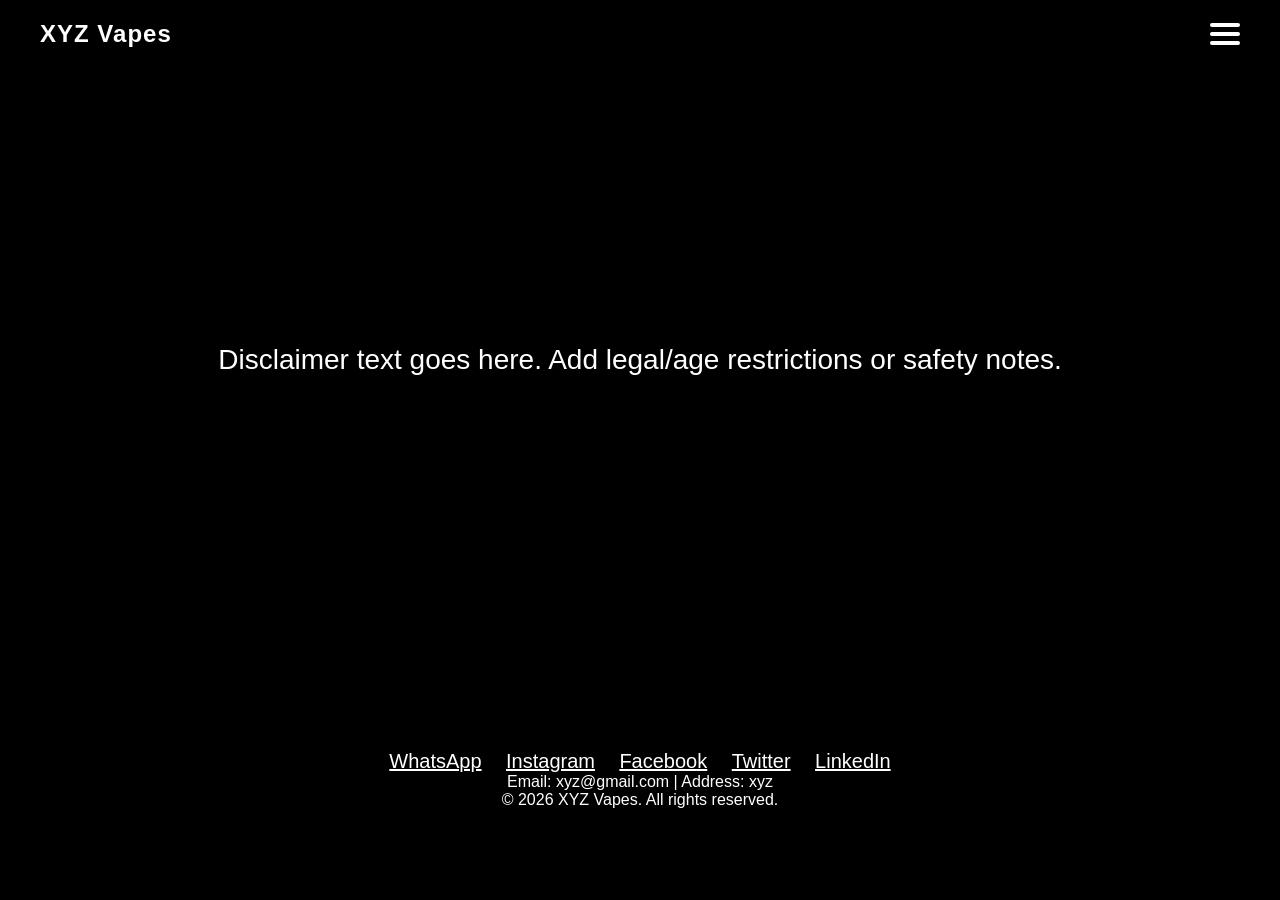
==== disclaimer.html @ d0187d86 "Create disclaimer.html" ====
<!DOCTYPE html>
<html lang="en">
<head>
  <meta charset="UTF-8">
  <meta name="viewport" content="width=device-width, initial-scale=1.0">
  <title>XYZ Vapes - Disclaimer</title>
  <link rel="stylesheet" href="style.css">
</head>
<body>
  <header>
    <div class="logo">XYZ Vapes</div>
    <div class="hamburger">
      <span></span>
      <span></span>
      <span></span>
    </div>
  </header>

  <nav>
    <a href="index.html">Home</a>
    <a href="products.html">Products</a>
    <a href="disclaimer.html">Disclaimer</a>
  </nav>

  <section class="disclaimer-placeholder">
    Disclaimer text goes here. Add legal/age restrictions or safety notes.
  </section>

  <footer>
    <div class="socials">
      <a href="#">WhatsApp</a>
      <a href="#">Instagram</a>
      <a href="#">Facebook</a>
      <a href="#">Twitter</a>
      <a href="#">LinkedIn</a>
    </div>
    <p>Email: xyz@gmail.com | Address: xyz</p>
    <p>© 2026 XYZ Vapes. All rights reserved.</p>
  </footer>

  <script src="script.js"></script>
</body>
</html>
---- style.css ----
/* style.css */
* {
  margin: 0;
  padding: 0;
  box-sizing: border-box;
  font-family: 'Arial', sans-serif;
}

body, html {
  width: 100%;
  height: 100%;
  overflow-x: hidden;
  background: #000;
  color: #fff;
  position: relative;
}

/* Smoke canvas overlay */
#smokeCanvas {
  position: fixed;
  top: 0;
  left: 0;
  z-index: -1;
}

/* Header */
header {
  position: fixed;
  width: 100%;
  display: flex;
  justify-content: space-between;
  align-items: center;
  padding: 20px 40px;
  background: rgba(0,0,0,0.5);
  z-index: 100;
}

header .logo {
  font-size: 24px;
  font-weight: bold;
  letter-spacing: 1px;
}

header .hamburger {
  cursor: pointer;
  width: 30px;
  height: 22px;
  display: flex;
  flex-direction: column;
  justify-content: space-between;
}

header .hamburger span {
  display: block;
  height: 4px;
  background: #fff;
  border-radius: 2px;
  transition: all 0.3s ease;
}

/* Hamburger menu */
nav {
  position: fixed;
  top: 0;
  right: -100%;
  width: 250px;
  height: 100%;
  background: rgba(0,0,0,0.95);
  display: flex;
  flex-direction: column;
  justify-content: center;
  align-items: center;
  transition: right 0.5s ease;
  z-index: 99;
}

nav a {
  color: #fff;
  text-decoration: none;
  font-size: 24px;
  margin: 15px 0;
  transition: transform 0.3s ease, color 0.3s ease;
}

nav a:hover {
  transform: scale(1.1);
  color: #0ff;
}

/* Hero Section */
.hero {
  height: 100vh;
  display: flex;
  flex-direction: column;
  justify-content: center;
  align-items: center;
  text-align: center;
  padding: 0 20px;
}

.hero h1 {
  font-size: 48px;
  margin-bottom: 20px;
  animation: fadeSlide 1s ease forwards;
}

.hero p {
  font-size: 20px;
  margin-bottom: 30px;
  animation: fadeSlide 1.5s ease forwards;
}

@keyframes fadeSlide {
  0% {opacity:0; transform: translateY(20px);}
  100% {opacity:1; transform: translateY(0);}
}

/* Explore Button */
.explore-btn {
  padding: 15px 40px;
  font-size: 18px;
  color: #fff;
  border: 2px solid #fff;
  border-radius: 8px;
  background: transparent;
  cursor: pointer;
  transition: all 0.3s ease;
}

.explore-btn:hover {
  background: #0ff;
  color: #000;
  transform: scale(1.1);
}

/* Cards Section */
.cards {
  display: flex;
  justify-content: center;
  flex-wrap: wrap;
  gap: 20px;
  padding: 60px 20px;
}

.card {
  background: rgba(20,20,20,0.8);
  border-radius: 12px;
  padding: 20px;
  width: 250px;
  text-align: center;
  transition: transform 0.5s ease, box-shadow 0.5s ease;
}

.card:hover {
  transform: scale(1.05);
  box-shadow: 0 0 15px #0ff;
}

/* Footer */
footer {
  background: rgba(0,0,0,0.7);
  text-align: center;
  padding: 30px 20px;
}

footer .socials a {
  margin: 0 10px;
  color: #fff;
  font-size: 20px;
  transition: color 0.3s ease;
}

footer .socials a:hover {
  color: #0ff;
}

/* Page placeholders */
.products-placeholder, .disclaimer-placeholder {
  height: 80vh;
  display: flex;
  justify-content: center;
  align-items: center;
  font-size: 28px;
  text-align: center;
}
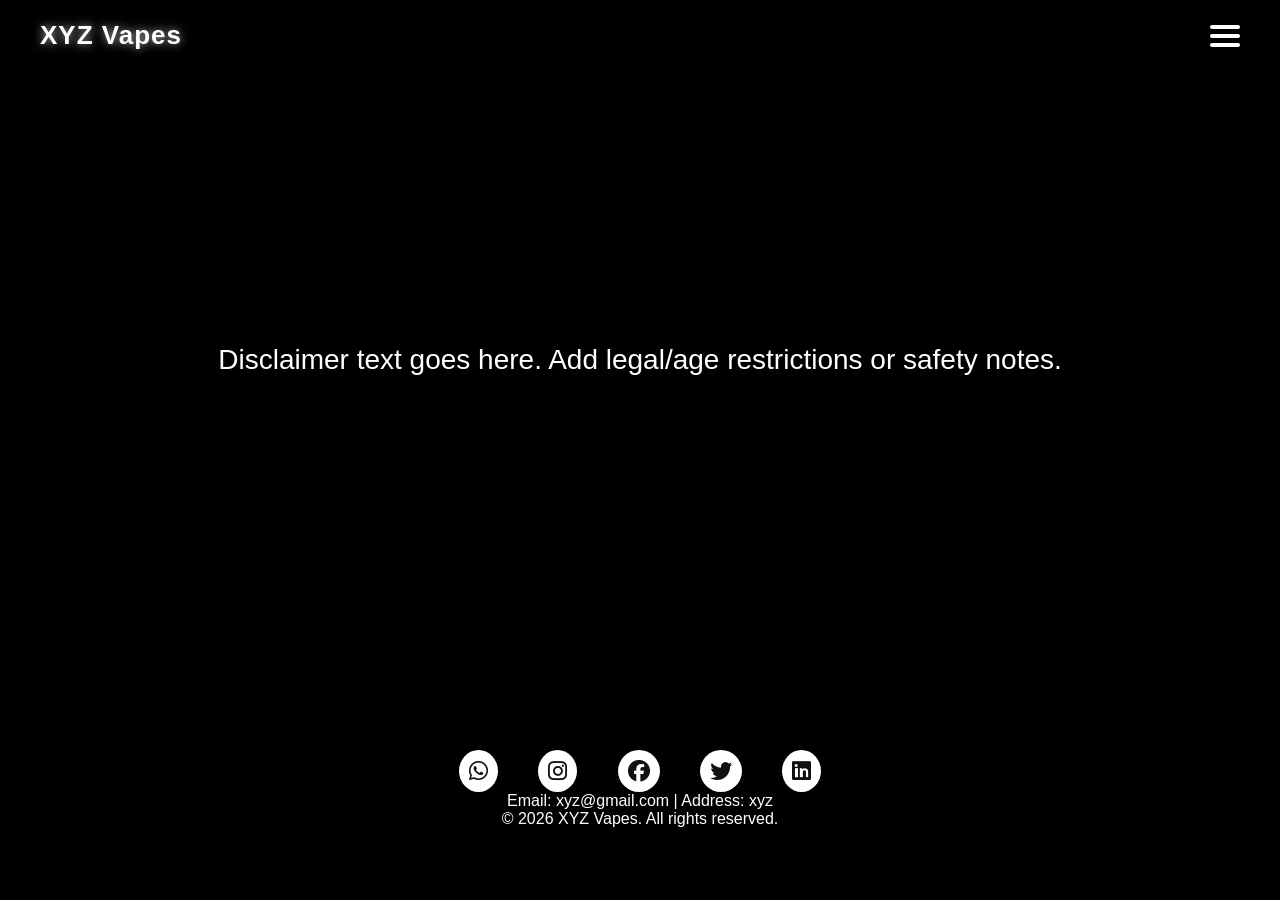
==== commit 117750a0: "Update disclaimer.html" ====
--- a/disclaimer.html
+++ b/disclaimer.html
@@ -5,6 +5,7 @@
   <meta name="viewport" content="width=device-width, initial-scale=1.0">
   <title>XYZ Vapes - Disclaimer</title>
   <link rel="stylesheet" href="style.css">
+  <link rel="stylesheet" href="https://cdnjs.cloudflare.com/ajax/libs/font-awesome/6.4.0/css/all.min.css">
 </head>
 <body>
   <header>
@@ -27,16 +28,16 @@
   </section>
 
   <footer>
-    <div class="socials">
-      <a href="#">WhatsApp</a>
-      <a href="#">Instagram</a>
-      <a href="#">Facebook</a>
-      <a href="#">Twitter</a>
-      <a href="#">LinkedIn</a>
-    </div>
-    <p>Email: xyz@gmail.com | Address: xyz</p>
-    <p>© 2026 XYZ Vapes. All rights reserved.</p>
-  </footer>
+  <div class="socials">
+    <a href="#"><i class="fa-brands fa-whatsapp"></i></a>
+    <a href="#"><i class="fa-brands fa-instagram"></i></a>
+    <a href="#"><i class="fa-brands fa-facebook"></i></a>
+    <a href="#"><i class="fa-brands fa-twitter"></i></a>
+    <a href="#"><i class="fa-brands fa-linkedin"></i></a>
+  </div>
+  <p>Email: xyz@gmail.com | Address: xyz</p>
+  <p>© 2026 XYZ Vapes. All rights reserved.</p>
+</footer>
 
   <script src="script.js"></script>
 </body>
--- a/style.css
+++ b/style.css
@@ -22,6 +22,14 @@
   left: 0;
   z-index: -1;
 }
+
+header .logo {
+  color: #fff;
+  text-shadow: 0 0 10px rgba(255,255,255,0.7);
+  font-size: 26px;
+  font-weight: bold;
+}
+
 
 /* Header */
 header {
@@ -183,3 +191,31 @@
   font-size: 28px;
   text-align: center;
 }
+
+
+/* Smoke */
+header .logo {
+  color: #fff;
+  text-shadow: 0 0 10px rgba(255,255,255,0.7);
+  font-size: 26px;
+  font-weight: bold;
+}
+
+
+
+/* Black Icon theme*/
+
+footer .socials a i {
+  color: #111; /* black icon fill */
+  background: #fff; /* white circle background */
+  padding: 10px;
+  border-radius: 50%;
+  font-size: 22px;
+  margin: 0 8px;
+  transition: transform 0.3s, color 0.3s;
+}
+
+footer .socials a i:hover {
+  color: #0ff; /* neon accent on hover */
+  transform: scale(1.2);
+}
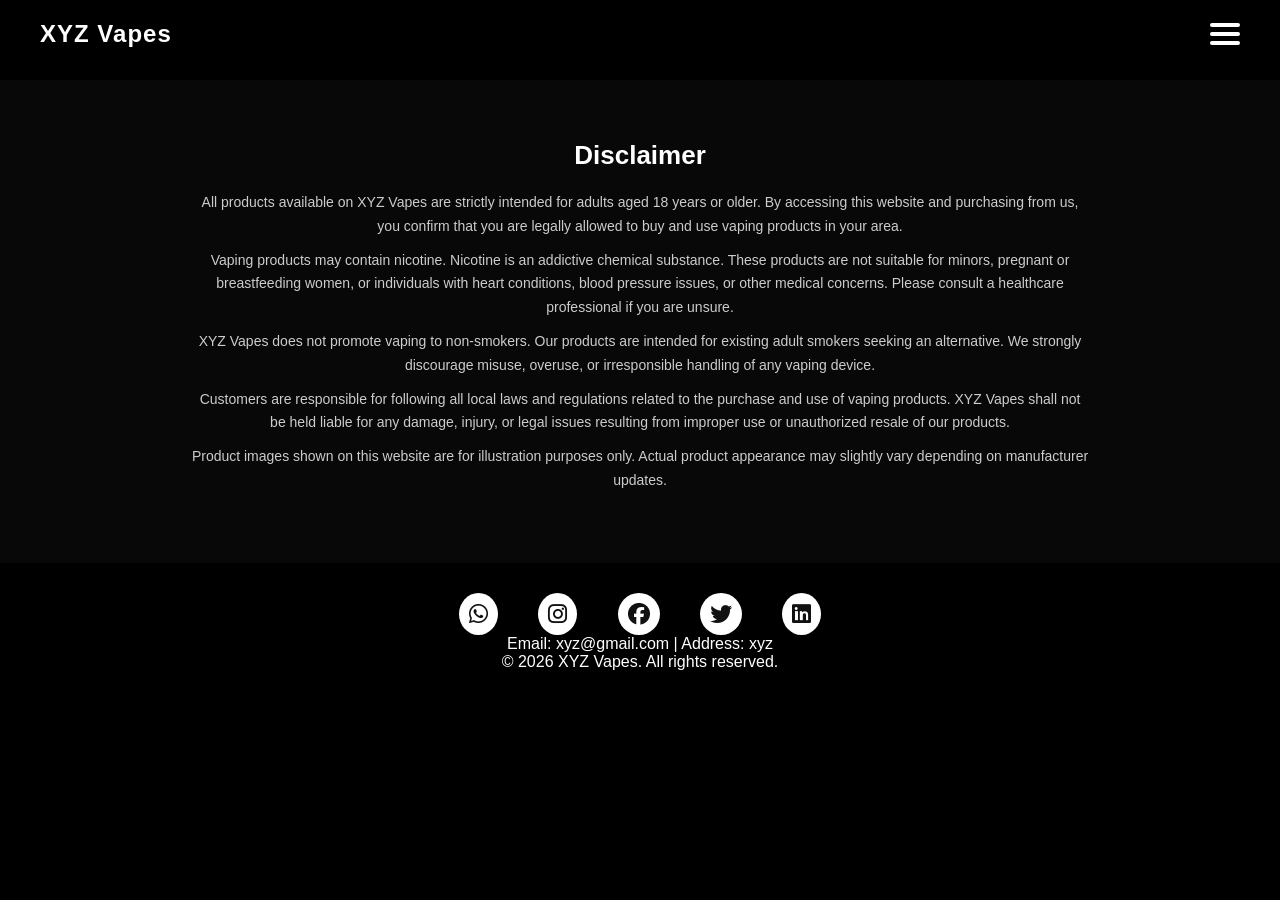
==== commit a8c024a6: "Update disclaimer.html" ====
--- a/disclaimer.html
+++ b/disclaimer.html
@@ -23,9 +23,43 @@
     <a href="disclaimer.html">Disclaimer</a>
   </nav>
 
-  <section class="disclaimer-placeholder">
-    Disclaimer text goes here. Add legal/age restrictions or safety notes.
-  </section>
+  <section class="disclaimer-section">
+  <div class="disclaimer-container">
+    <h2>Disclaimer</h2>
+
+    <p>
+      All products available on XYZ Vapes are strictly intended for adults aged 18 years or older.
+      By accessing this website and purchasing from us, you confirm that you are legally allowed
+      to buy and use vaping products in your area.
+    </p>
+
+    <p>
+      Vaping products may contain nicotine. Nicotine is an addictive chemical substance.
+      These products are not suitable for minors, pregnant or breastfeeding women,
+      or individuals with heart conditions, blood pressure issues, or other medical concerns.
+      Please consult a healthcare professional if you are unsure.
+    </p>
+
+    <p>
+      XYZ Vapes does not promote vaping to non-smokers. Our products are intended
+      for existing adult smokers seeking an alternative. We strongly discourage
+      misuse, overuse, or irresponsible handling of any vaping device.
+    </p>
+
+    <p>
+      Customers are responsible for following all local laws and regulations
+      related to the purchase and use of vaping products. XYZ Vapes shall not be held
+      liable for any damage, injury, or legal issues resulting from improper use
+      or unauthorized resale of our products.
+    </p>
+
+    <p>
+      Product images shown on this website are for illustration purposes only.
+      Actual product appearance may slightly vary depending on manufacturer updates.
+    </p>
+
+  </div>
+</section>
 
   <footer>
   <div class="socials">
--- a/style.css
+++ b/style.css
@@ -15,21 +15,27 @@
   position: relative;
 }
 
-/* Smoke canvas overlay */
-#smokeCanvas {
+/* Smoke  overlay */
+#smokeVideo {
   position: fixed;
   top: 0;
   left: 0;
+  width: 100%;
+  height: 100%;
+  object-fit: cover;
+  z-index: -1; /* video under all content */
+  opacity: 0.4; 
+  pointer-events: none;
+}
+
+
+body::after {
+  content: "";
+  position: fixed;
+  inset: 0;
+  background: rgba(0,0,0,0.6);
   z-index: -1;
 }
-
-header .logo {
-  color: #fff;
-  text-shadow: 0 0 10px rgba(255,255,255,0.7);
-  font-size: 26px;
-  font-weight: bold;
-}
-
 
 /* Header */
 header {
@@ -193,13 +199,7 @@
 }
 
 
-/* Smoke */
-header .logo {
-  color: #fff;
-  text-shadow: 0 0 10px rgba(255,255,255,0.7);
-  font-size: 26px;
-  font-weight: bold;
-}
+
 
 
 
@@ -219,3 +219,196 @@
   color: #0ff; /* neon accent on hover */
   transform: scale(1.2);
 }
+
+
+
+/* About */
+
+.about {
+  padding: 100px 5%;
+  color: #fff;
+}
+
+.about-wrapper {
+  display: flex;
+  align-items: center;
+  justify-content: space-between;
+  gap: 60px;
+  max-width: 1200px;
+  margin: auto;
+  flex-wrap: wrap;
+}
+
+.about-text {
+  flex: 1;
+  background: rgba(255, 255, 255, 0.05);
+  padding: 40px;
+  border-radius: 20px;
+  backdrop-filter: blur(10px);
+  transition: 0.4s ease;
+}
+
+.about-text:hover {
+  transform: translateY(-8px);
+  box-shadow: 0 20px 40px rgba(0,0,0,0.6);
+}
+
+.about-text h2 {
+  font-size: 42px;
+  margin-bottom: 25px;
+  letter-spacing: 2px;
+  text-shadow: 0 0 20px rgba(255,255,255,0.3);
+}
+
+.about-text p {
+  font-size: 18px;
+  line-height: 1.8;
+  color: #ddd;
+  margin-bottom: 15px;
+}
+
+.about-image {
+  flex: 1;
+  text-align: center;
+}
+
+.about-image img {
+  width: 100%;
+  max-width: 450px;
+  border-radius: 20px;
+  transition: 0.4s ease;
+}
+
+.about-image img:hover {
+  transform: scale(1.05);
+  box-shadow: 0 20px 40px rgba(0,0,0,0.7);
+}
+
+@media(max-width: 900px) {
+  .about-wrapper {
+    flex-direction: column;
+    text-align: center;
+  }
+}
+
+
+
+/* ===== Products Section ===== */
+
+.products-section {
+  padding: 80px 5%;
+  color: #fff;
+}
+
+.products-section h2 {
+  text-align: center;
+  font-size: 34px;
+  margin-bottom: 50px;
+}
+
+/* Grid Layout */
+.products-grid {
+  display: grid;
+  gap: 40px;
+}
+
+/* Product Card */
+.product-card {
+  background: rgba(255,255,255,0.05);
+  backdrop-filter: blur(10px);
+  border-radius: 20px;
+  padding: 15px;
+  text-align: center;
+}
+
+/* Image 1:1 */
+.product-image {
+  width: 100%;
+  aspect-ratio: 1/1;
+  overflow: hidden;
+  border-radius: 15px;
+  margin-bottom: 15px;
+}
+
+.product-image img {
+  width: 100%;
+  height: 100%;
+  object-fit: cover;
+  display: block;
+}
+
+/* Text */
+.product-card h3 {
+  font-size: 20px;
+  margin-bottom: 8px;
+}
+
+.product-card p {
+  font-size: 15px;
+  color: #ccc;
+  margin-bottom: 15px;
+}
+
+/* Button */
+.order-btn {
+  display: inline-block;
+  padding: 8px 20px;
+  background: #ffffff;
+  color: #000;
+  text-decoration: none;
+  border-radius: 50px;
+  font-weight: 600;
+  transition: 0.3s ease;
+}
+
+.order-btn:hover {
+  background: #ff4d4d;
+  color: #fff;
+}
+
+/* ===== Responsive ===== */
+
+/* Mobile: 2 cards per row */
+@media (max-width: 768px) {
+  .products-grid {
+    grid-template-columns: repeat(2, 1fr);
+  }
+}
+
+/* Desktop: 3 cards per row */
+@media (min-width: 769px) {
+  .products-grid {
+    grid-template-columns: repeat(3, 1fr);
+  }
+}
+
+
+
+/* ===== Disclaimer Section ===== */
+
+.disclaimer-section {
+  padding: 60px 5%;
+  background: rgba(255,255,255,0.03);
+  backdrop-filter: blur(5px);
+  color: #ccc;
+  text-align: center;
+  margin-top: 80px;
+}
+
+.disclaimer-container {
+  max-width: 900px;
+  margin: auto;
+}
+
+.disclaimer-section h2 {
+  font-size: 26px;
+  margin-bottom: 20px;
+  color: #fff;
+}
+
+.disclaimer-section p {
+  font-size: 14px;
+  line-height: 1.7;
+  margin-bottom: 10px;
+}
+
